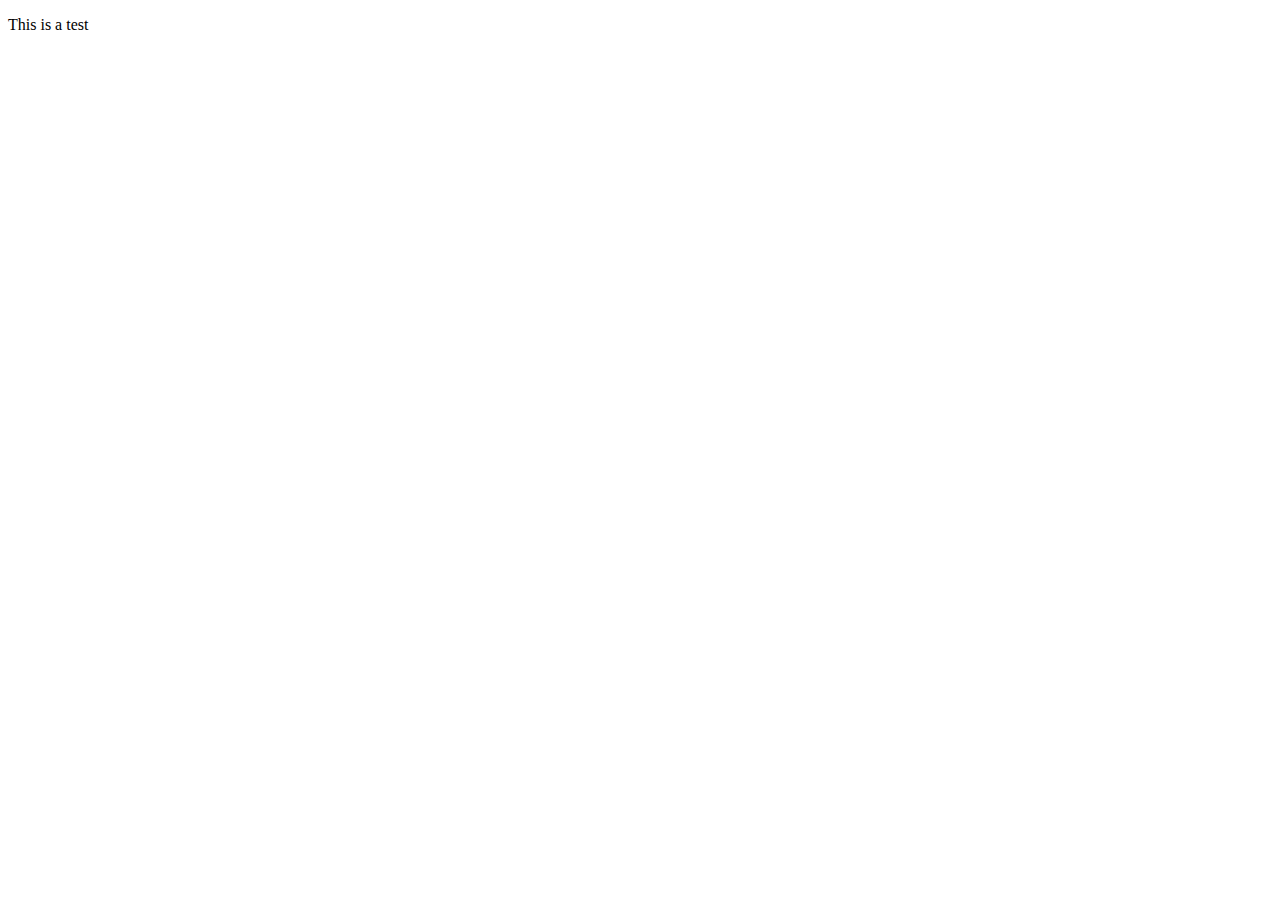
==== index.html @ 921cb95f "testing with new user" ====
<!DOCTYPE html>
<html>
<head>
    <meta charset="UTF-8">
    <meta name="viewport" content="width=device-width, initial-scale=1.0">
    <title>Alondra Gonzalez</title>
</head>
<body>
    <p>This is a test</p>
</body>
</html>
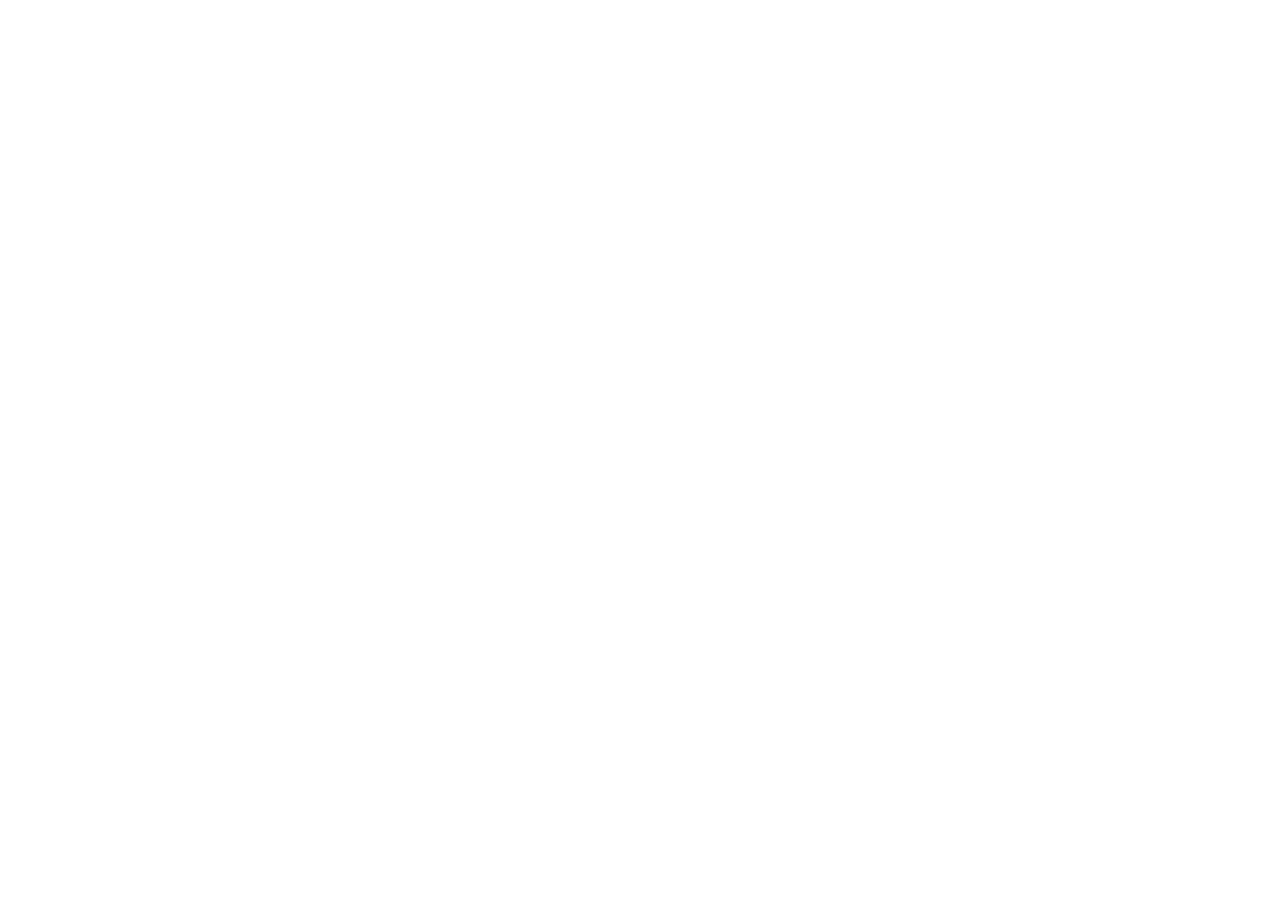
==== commit 4e2df1e8: "hello" ====
--- a/index.html
+++ b/index.html
@@ -1,11 +1,45 @@
-<!DOCTYPE html>
+<!doctype html>
 <html>
+
 <head>
-    <meta charset="UTF-8">
-    <meta name="viewport" content="width=device-width, initial-scale=1.0">
-    <title>Alondra Gonzalez</title>
+	<title>Wordled - A Wordle based game</title>
+	<meta charset="utf-8">
+	<meta name="viewport" content="width=device-width, initial-scale=1, user-scalable=yes">
+	<meta name="description" content="When one Wordle a day isn't enough, play an unlimited amount of times with Wordled. You have 6 tries to guess the hidden word">
+	<meta name="author" content="ozboware">
+	<meta property="og:title" content="Wordled - A Wordle based game" />
+	<meta property="og:description" content="When one Wordle a day isn't enough, play an unlimited amount of times with Wordled. You have 6 tries to guess the hidden word." />
+	<meta property="og:image" content="https://wordled.online/assets/img/screenshots/game%20board.png" />
+	<meta property="og:locale" content="en">
+	<meta property="og:type" content="website">
+	<meta property="og:url" content="https://wordled.online">
+	<meta property="og:site_name" content="Wordled - A Wordle based game">
+	
+	<link rel="icon" type="image/x-icon" href="./assets/img/icons/favicon.ico">
+	<link rel="apple-touch-icon" sizes="57x57" href="./assets/img/icons/apple-icon-57x57.png">
+	<link rel="apple-touch-icon" sizes="60x60" href="./assets/img/icons/apple-icon-60x60.png">
+	<link rel="apple-touch-icon" sizes="72x72" href="./assets/img/icons/apple-icon-72x72.png">
+	<link rel="apple-touch-icon" sizes="76x76" href="./assets/img/icons/apple-icon-76x76.png">
+	<link rel="apple-touch-icon" sizes="114x114" href="./assets/img/icons/apple-icon-114x114.png">
+	<link rel="apple-touch-icon" sizes="120x120" href="./assets/img/icons/apple-icon-120x120.png">
+	<link rel="apple-touch-icon" sizes="144x144" href="./assets/img/icons/apple-icon-144x144.png">
+	<link rel="apple-touch-icon" sizes="152x152" href="./assets/img/icons/apple-icon-152x152.png">
+	<link rel="apple-touch-icon" sizes="180x180" href="./assets/img/icons/apple-icon-180x180.png">
+	<link rel="icon" type="image/png" sizes="192x192"  href="./assets/img/icons/android-icon-192x192.png">
+	<link rel="icon" type="image/png" sizes="32x32" href="./assets/img/icons/favicon-32x32.png">
+	<link rel="icon" type="image/png" sizes="96x96" href="./assets/img/icons/favicon-96x96.png">
+	<link rel="icon" type="image/png" sizes="16x16" href="./assets/img/icons/favicon-16x16.png">
+	<link rel="manifest" href="./assets/img/icons/manifest.json">
+	<meta name="msapplication-TileColor" content="#ffffff">
+	<meta name="msapplication-TileImage" content="./assets/img/icons/ms-icon-144x144.png">
+	<meta name="theme-color" content="#ffffff">
+	
+	<link href="./assets/css/style.css" rel="stylesheet" type="text/css">
 </head>
+
 <body>
-    <p>This is a test</p>
+	<noscript id="no_script"></noscript>
+	<script src="./assets/js/game.js"></script>
 </body>
-</html>
+
+</html>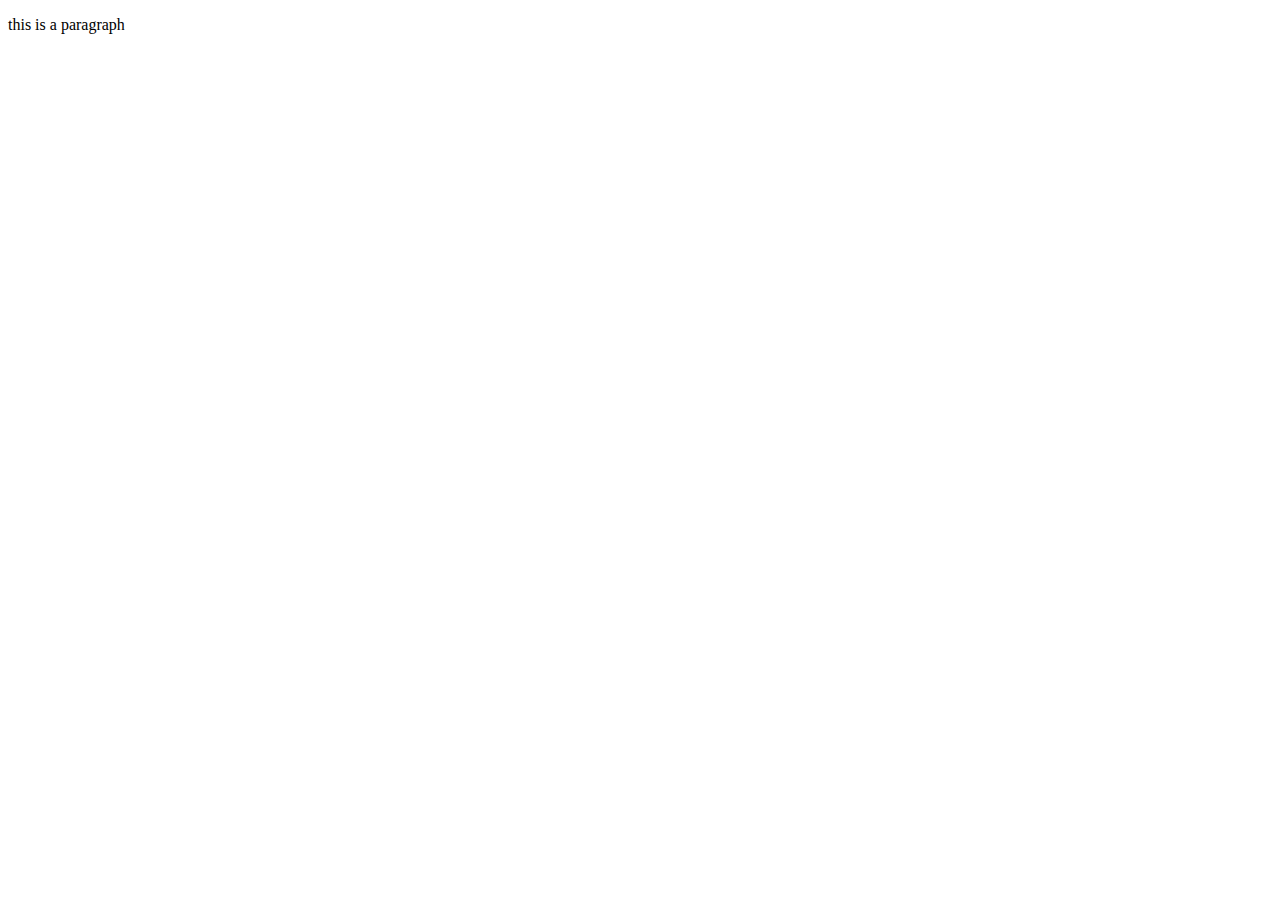
==== commit 32ba3c8e: "creating page" ====
--- a/index.html
+++ b/index.html
@@ -1,45 +1,11 @@
-<!doctype html>
-<html>
-
+<!DOCTYPE html>
+<html lang="en">
 <head>
-	<title>Wordled - A Wordle based game</title>
-	<meta charset="utf-8">
-	<meta name="viewport" content="width=device-width, initial-scale=1, user-scalable=yes">
-	<meta name="description" content="When one Wordle a day isn't enough, play an unlimited amount of times with Wordled. You have 6 tries to guess the hidden word">
-	<meta name="author" content="ozboware">
-	<meta property="og:title" content="Wordled - A Wordle based game" />
-	<meta property="og:description" content="When one Wordle a day isn't enough, play an unlimited amount of times with Wordled. You have 6 tries to guess the hidden word." />
-	<meta property="og:image" content="https://wordled.online/assets/img/screenshots/game%20board.png" />
-	<meta property="og:locale" content="en">
-	<meta property="og:type" content="website">
-	<meta property="og:url" content="https://wordled.online">
-	<meta property="og:site_name" content="Wordled - A Wordle based game">
-	
-	<link rel="icon" type="image/x-icon" href="./assets/img/icons/favicon.ico">
-	<link rel="apple-touch-icon" sizes="57x57" href="./assets/img/icons/apple-icon-57x57.png">
-	<link rel="apple-touch-icon" sizes="60x60" href="./assets/img/icons/apple-icon-60x60.png">
-	<link rel="apple-touch-icon" sizes="72x72" href="./assets/img/icons/apple-icon-72x72.png">
-	<link rel="apple-touch-icon" sizes="76x76" href="./assets/img/icons/apple-icon-76x76.png">
-	<link rel="apple-touch-icon" sizes="114x114" href="./assets/img/icons/apple-icon-114x114.png">
-	<link rel="apple-touch-icon" sizes="120x120" href="./assets/img/icons/apple-icon-120x120.png">
-	<link rel="apple-touch-icon" sizes="144x144" href="./assets/img/icons/apple-icon-144x144.png">
-	<link rel="apple-touch-icon" sizes="152x152" href="./assets/img/icons/apple-icon-152x152.png">
-	<link rel="apple-touch-icon" sizes="180x180" href="./assets/img/icons/apple-icon-180x180.png">
-	<link rel="icon" type="image/png" sizes="192x192"  href="./assets/img/icons/android-icon-192x192.png">
-	<link rel="icon" type="image/png" sizes="32x32" href="./assets/img/icons/favicon-32x32.png">
-	<link rel="icon" type="image/png" sizes="96x96" href="./assets/img/icons/favicon-96x96.png">
-	<link rel="icon" type="image/png" sizes="16x16" href="./assets/img/icons/favicon-16x16.png">
-	<link rel="manifest" href="./assets/img/icons/manifest.json">
-	<meta name="msapplication-TileColor" content="#ffffff">
-	<meta name="msapplication-TileImage" content="./assets/img/icons/ms-icon-144x144.png">
-	<meta name="theme-color" content="#ffffff">
-	
-	<link href="./assets/css/style.css" rel="stylesheet" type="text/css">
+    <meta charset="UTF-8">
+    <meta name="viewport" content="width=device-width, initial-scale=1.0">
+    <title>Document</title>
 </head>
-
 <body>
-	<noscript id="no_script"></noscript>
-	<script src="./assets/js/game.js"></script>
+    <p>this is a paragraph</p>
 </body>
-
 </html>